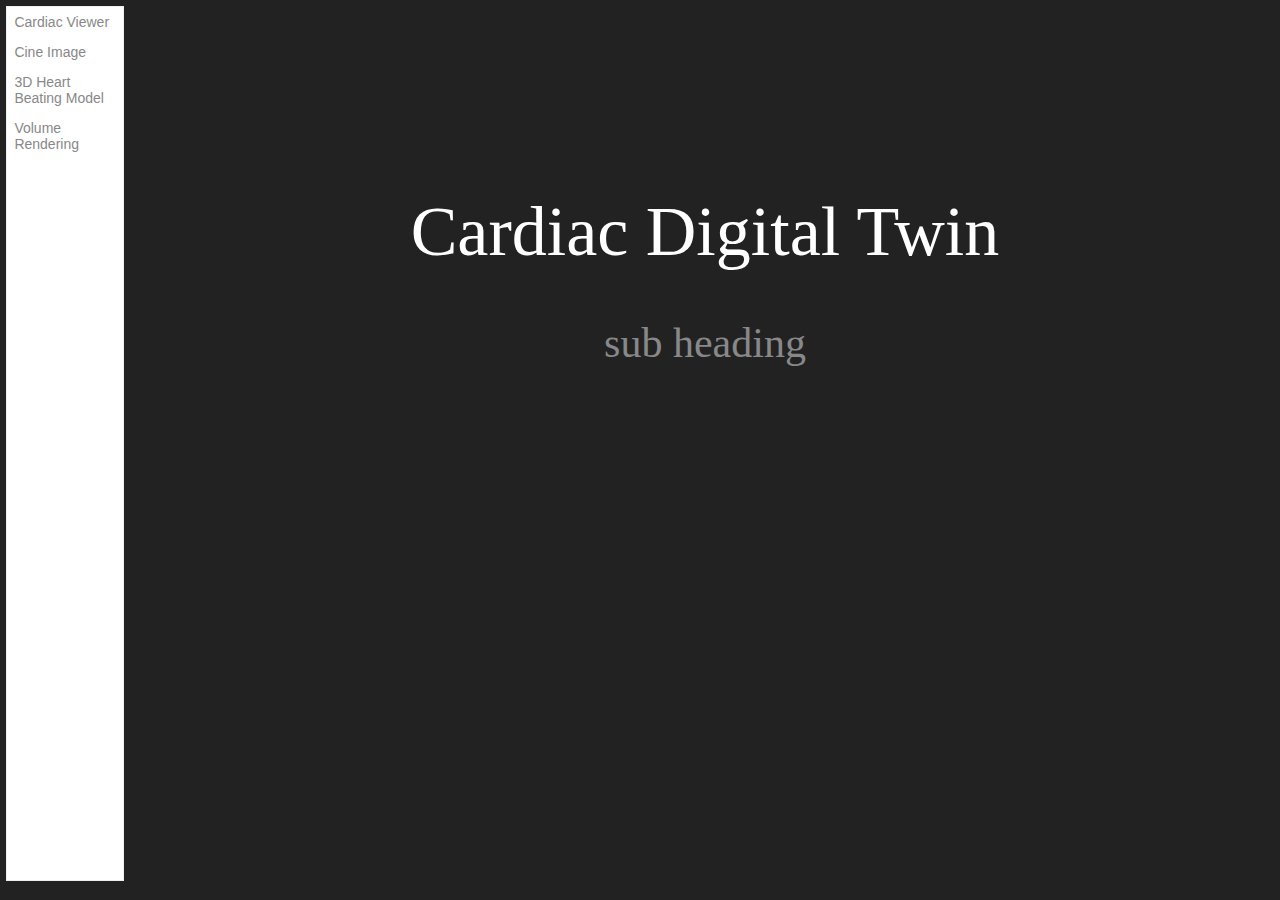
==== Papaya-master/src/html/index.html @ 454d2386 "Cardiac digital twin frontend viewer" ====
<html>

<head>
  <title>Visualiser</title>
  <link rel="stylesheet" href="../css/style.css">
  <link rel="stylesheet" href="../css/sidebar/navigation-sidebar.css">
</head>

<body style="background-color: #222;">  
  <ul class="sidebar">
    <a href="./2DHeartViewer.html">Cardiac Viewer</a>
    <a href="./CineImage.html">Cine Image</a>
    <a href="./3DHeartBeatingModel.html">3D Heart Beating Model</a>
    <a href="./VolumeRendering.html">Volume Rendering</a>
  </ul>

  <h1 class="main-heading">Cardiac Digital Twin</h1>
  <p class="sub-heading"> sub heading </p>

</body>

</html>
---- Papaya-master/src/css/style.css ----
body {
    font-family: sans-serif;
    font-size: 14px;
    color: #888;
    background-color: #fff;
    margin: 0;
  }
  
  .body-container {
    width: 100%;
    height: 100%;
  }
  
  #main {
    width: 70%;
    height: 100%;
    float: left;
  }

  .main-heading {
    font-size: 5em;
    font-weight: 400;
    font-family:'Segoe UI';
    text-align: center;
    padding-top: 15%;
    color: white;
  }

  .sub-heading {
    font-size: 3em;
    font-weight: 400;
    font-family:'Segoe UI';
    text-align: center;
  }
  
  #preview-area {
    width: 100%;
    height:100%;
  }
  
  .preview-container {
    width: 100%;
    height: 90%;
    overflow: hidden;
  }
  
  .gui-container {
    width: 100%;
    height: 50%;
  }
  
  .outer-container-3 {
    width: 31%;
    height: 60%;
    display: inline-block;
    margin: 0.5%;
    box-shadow: 1px 2px 4px 0px rgba(0,0,0,0.25);
    text-align: center;
  }
  
  .control-outer-container-3 {
    width: 31%;
    height: 35%;
    display: inline-block;
    margin: 0.5%;
    vertical-align: top;
  }
  
  .outer-container-1 {
    width: 72%;
    height: 70%;
    display: inline-block;
    margin: 0.5%;
    box-shadow: 1px 2px 4px 0px rgba(0,0,0,0.25);
    text-align: center;
  }
  
  .dg.main {
    width:100% !important;
  }
  
  .close-button {
    width: 21.7% !important;
  }
---- Papaya-master/src/css/sidebar/navigation-sidebar.css ----
.sidebar {
    width: 9%;
    height: 97%;
    float: left;
    background-color: #fff;
    margin:0.5%;
    border: 1px solid #eee;
    font-size: 14px;
    color: #eee;
    padding: 0;
  }
  
  .sidebar a {
      display: block;
      color: #888;
      padding: 0.5em;
      text-decoration: none;
  }
  
  .sidebar a:hover {
      text-decoration: none;
      background-color: #eee;
      color: #888;
  }
  
  .sidebar a:selected {
      text-decoration: none;
      background-color: blue;
      color: #888;
  }
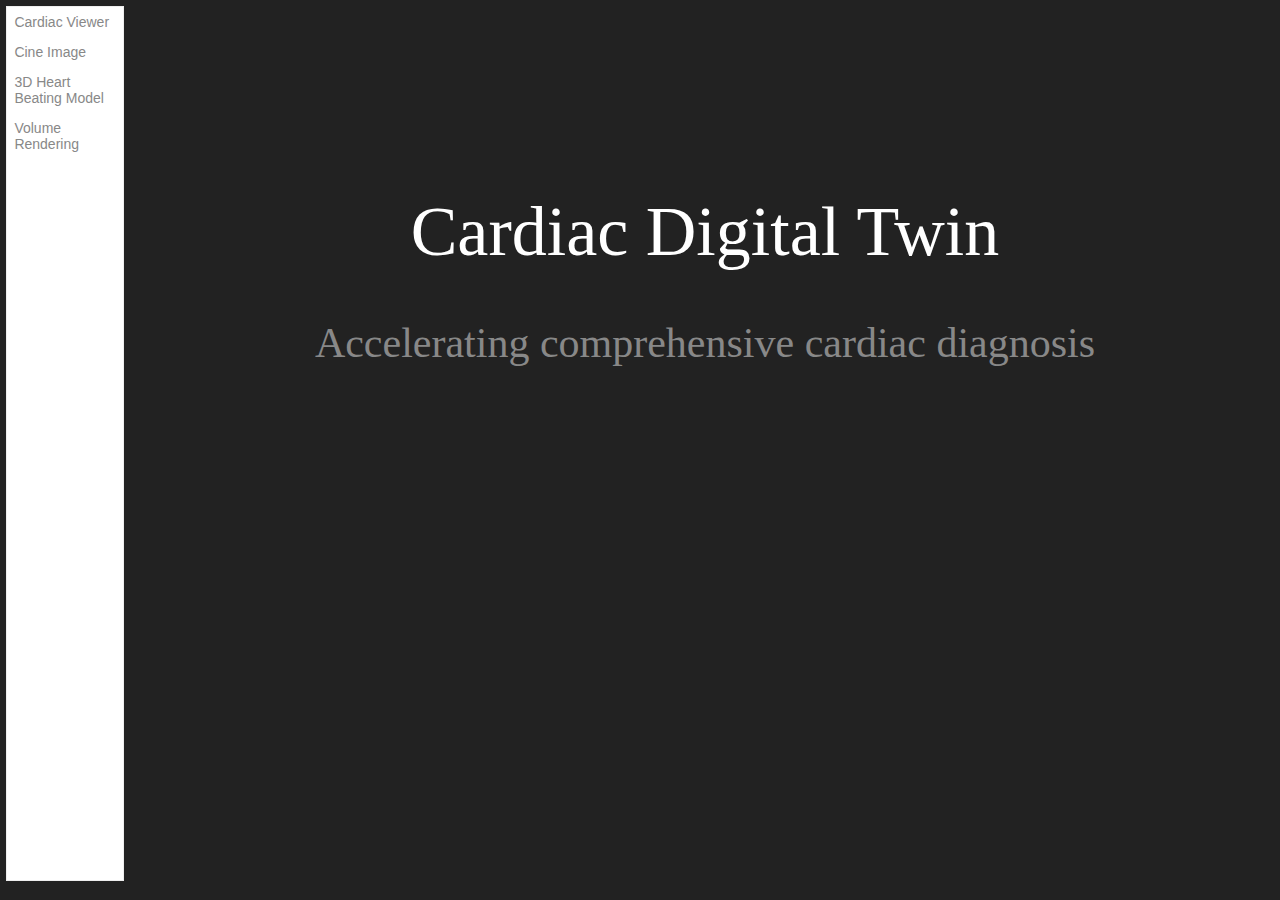
==== commit b58460b2: "Add sub heading" ====
--- a/Papaya-master/src/html/index.html
+++ b/Papaya-master/src/html/index.html
@@ -15,7 +15,7 @@
   </ul>
 
   <h1 class="main-heading">Cardiac Digital Twin</h1>
-  <p class="sub-heading"> sub heading </p>
+  <p class="sub-heading"> Accelerating comprehensive cardiac diagnosis </p>
 
 </body>
 
